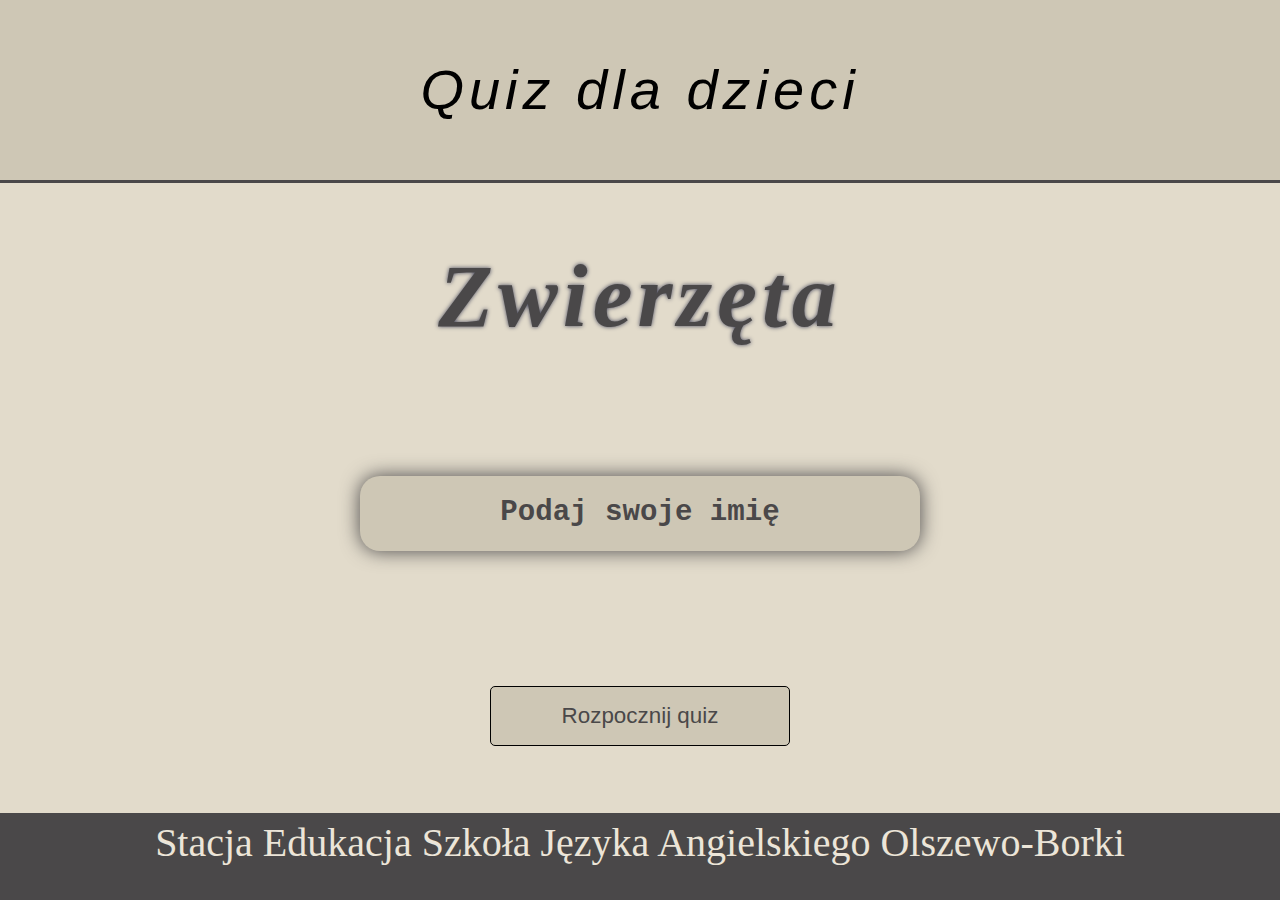
==== index.html @ 6860eb49 "first commit" ====
<!DOCTYPE html>
<html lang="pl">
  <head>
    <meta charset="UTF-8" />
    <meta name="viewport" content="width=device-width, initial-scale=1.0" />
    <title>Quiz dla Dzieci</title>
    <link rel="stylesheet" href="reset.css" />
    <link rel="stylesheet" href="styl.css" />
    <link rel="shortcut icon" href="logo.jpg" type="image/x-icon" />
  </head>
  <body>
    <header>
      <button id="wynikiPrzycisk" style="display: none">
        Jestem nauczycielem
      </button>
      <!-- W przyszlosci mozna dodac ze kazda literka kolorowa  -->
      <h1 id="noneH1">Quiz dla dzieci</h1>
    </header>
    <main class="quiz">
      <div id="none" class="quiz quiz__page">
        <h2 class="quiz__page--h2">Zwierzęta</h2>
      </div>
      <div id="podanie-nazwy" class="quiz quiz__input">
        <input
          type="text"
          id="nazwa"
          class="quiz__input quiz__input--text"
          placeholder="Podaj swoje imię"
        />

        <button id="start" class="quiz__input quiz__input--start">
          Rozpocznij quiz
        </button>
      </div>
      <footer id="noneFooter" class="quiz__footer">
        <p class="quiz__footer--content">
          Stacja Edukacja Szkoła Języka Angielskiego Olszewo-Borki
        </p>
      </footer>
      <!-- class unactive active!!! -->
      <!-- line 44 -->
      <section id="qsANDas" class="questionsANDanswers" style="display: none">
        <div class="quiz__question" style="display: none">
          <div id="timer">00:00</div>
          <h2 class="quiz__question quiz__question--content" id="pytanie">
            Pytanie
          </h2>
          <div class="img">
            <img id="zwierzeta" src="img/1.jpg" />
          </div>
          <div class="quiz__answers">
            <button class="quiz__answers quiz__answers--answer">odp1</button>
            <button class="quiz__answers quiz__answers--answer">odp2</button>
            <button class="quiz__answers quiz__answers--answer">odp3</button>
          </div>
          <div class="strzalka">
            <button id="nastepne">NEXT</button>
          </div>
          <button id="zobacz-wyniki" style="display: none">
            Zobacz wyniki
          </button>
        </div>
        <div id="wynik">
          <img src="" alt="" id="obrazek_wynik" />
          <p class="wynik__text"></p>
        </div>
      </section>
    </main>
    <script src="script.js"></script>
  </body>
</html>
---- styl.css ----
:root {
  --color1: #4a4849;
  --color2: #f3f1e4;
  --color3: #ece5d8;
  --color4: #e2dbcb;
  --color5: #cec7b5;
}

body,
html {
  overflow-x: hidden;
  /* background-color: rgb(189, 189, 189); */
  height: 100%;
  min-height: 100vh;
}
header {
  display: flex;
  justify-content: center;
  align-items: center;
  flex-direction: column;
  border-bottom: 3px #4a4849 solid;
}
header h1 {
  display: flex;
  justify-content: center;
  align-items: center;
  background-color: var(--color5);
  width: 100%;
  height: 20vh;
  font-style: italic;
  font-family: "Lucida Sans", "Lucida Sans Regular", "Lucida Grande",
    "Lucida Sans Unicode", Geneva, Verdana, sans-serif;
  font-weight: 500;
  font-size: 1.5em;
  text-align: center;
  @media (min-width: 1000px) {
    letter-spacing: 5px;
    font-size: 3.5em;
  }
  @media (min-width: 1500px) {
    font-size: 3.3em;
  }
}
#wynikiPrzycisk {
  display: flex;
  align-self: flex-start;
}

.quiz__page--h2 {
  color: var(--color1);
  text-align: center;
  font-style: italic;
  font-family: serif;
  font-size: 4em;
  font-weight: 700;
  width: 100%;
  text-shadow: 0 0 4px rgba(66, 68, 90, 1);
  @media (min-width: 1000px) {
    letter-spacing: 5px;
    font-size: 8em;
  }
  @media (min-width: 1500px) {
    font-size: 13em;
  }
}

.quiz__page {
  display: flex;
  justify-content: center;
  align-items: center;
  flex-direction: column;
  background-color: var(--color4);
  height: 25vh;
  @media (min-width: 1000px) {
    font-size: 0.7em;
  }
}

.quiz__input {
  display: flex;
  justify-content: space-around;
  align-items: center;
  flex-direction: column;
  background-color: var(--color4);
  height: 45vh;
  @media (min-width: 1000px) {
    font-size: 0.7em;
  }
  @media (min-width: 1500px) {
    font-size: 1.1em;
  }
}

.quiz__input--text {
  background-color: var(--color5);
  border-radius: 20px;
  width: 250px;
  font-size: 1.3em;
  height: 75px;
  padding: 0 30px;
  border: none;
  -webkit-box-shadow: 0 0 19px 0 rgba(74, 72, 73, 1);
  -moz-box-shadow: 0 0 19px 0 rgba(74, 72, 73, 1);
  box-shadow: 0 0 19px 0 rgba(74, 72, 73, 1);
  @media (min-width: 1000px) {
    width: 500px;
    font-size: 2em;
  }
  @media (min-width: 1500px) {
    padding: 0 50px;
    width: 700px;
  }
}

.quiz__input--text::placeholder {
  text-align: center;
  font-size: 1.6em;
  color: var(--color1);
  font-weight: 600;
  font-family: monospace;
}

.quiz__input--start {
  width: 150px;
  height: 60px;
  background-color: var(--color5);
  color: var(--color1);
  border: solid 1px black;
  padding: 0px 20px;
  font-size: 1.2em;
  color: #4a4849;
  font-family: "Gill Sans", "Gill Sans MT", Calibri, "Trebuchet MS", sans-serif;
  cursor: pointer;
  border-radius: 5px;
  transition: transform 0.2s, box-shadow 0.2s;
  @media (min-width: 1000px) {
    width: 300px;
    font-size: 2em;
  }
  @media (min-width: 1500px) {
    width: 400px;
  }
}

.quiz__input--start:hover {
  transform: scale(1.1);
  @media (min-width: 1000px) {
    transform: scale(1.5);
  }
}

.quiz__footer {
  height: 10vh;
  background-color: var(--color1);
}

.quiz__footer--content {
  color: var(--color3);
  padding-top: 10px;
  font-size: 1.3em;
  text-align: center;
  @media (min-width: 1000px) {
    font-size: 2.5em;
  }
  @media (min-width: 1500px) {
    font-size: 4em;
  }
}

/* QUESIONS &&& ANSWERS */

.quiz__question {
  display: flex;
  justify-content: center;
  align-items: center;
  flex-direction: column;
}
.questionsANDanswers {
  height: 100vh;
  background-color: var(--color3);
}

.quiz__question--content {
  width: 100%;
  font-size: 2.3em;
  color: var(--color1);
  font-weight: 600;
  text-align: center;
  font-family: "Segoe UI", Tahoma, Geneva, Verdana, sans-serif;
  background-color: var(--color5);
  padding: 20px 20px;
  margin-bottom: 20px;
  border-bottom: 3px #4a4849 solid;
  @media (min-width: 1000px) {
    font-size: 3.6em;
  }
  @media (min-width: 1500px) {
    font-size: 4.3em;
  }
}
.img #zwierzeta {
  width: 100%;
  height: 300px;
  @media (min-width: 1000px) {
    width: 500px;
    height: 400px;
  }
  @media (min-width: 1500px) {
    width: 700px;
    height: 430px;
  }
}

.quiz__answers {
  width: 100%;
  display: flex;
  justify-content: center;
  align-items: center;
  flex-direction: column;
  background-color: var(--color5);
  margin-top: 20px;
  @media (min-width: 1000px) {
    font-size: 10em;
    display: flex;
    justify-content: center;
    align-items: center;
    flex-direction: row;
    height: 170px;
  }
}
.odpowiedzi {
  color: var(--color1);
  width: 300px;
  height: 30px;
  margin: 5px;
  background-color: var(--color2);
  border: 1px solid #4a4849;
  border-radius: 7px;
  @media (min-width: 1000px) {
    font-size: 0.2em;
    height: 75px;
    margin: 20px;
  }
  @media (min-width: 1500px) {
    font-size: 0.3em;
    width: 400px;
    height: 100px;
    margin: 50px;
  }
}
.odpowiedzi:hover {
  @media (min-width: 1500px) {
    background-color: var(--color1);
    color: var(--color2);
    transition: all 0.2s ease;
  }
}
.strzalka {
  width: 100%;
  display: flex;
  justify-content: flex-end;
  margin-right: 13px;
  margin-top: 13px;
}

#nastepne {
  width: 150px;
  height: 25px;
  background-color: var(--color1);
  color: white;
  border: 2px solid black;
  border-top-right-radius: 100px;
  border-bottom-right-radius: 100px;
  font-size: 1.4em;
  text-align: center;
  display: flex;
  justify-content: center;
  align-items: center;
  @media (min-width: 1000px) {
    margin-left: 880px;
    font-size: 1.6em;
    color: var(--color2);
    height: 50px;
  }
  @media (min-width: 1500px) {
    font-size: 2em;
    margin: 20px 0;
    width: 300px;
  }
}
#zobacz-wyniki {
  display: flex;
  justify-content: center;
  align-items: center;
  margin-top: 70px;
  height: 50px;
  width: 200px;
  border: 2px solid black;
  background-color: var(--color1);
  color: var(--color3);
  font-weight: 600;
}

.wynik__text {
  margin-top: 50px;
  font-style: italic;
  font-family: Arial, Helvetica, sans-serif;
  font-size: 2em;
}
#wynik {
  display: flex;
  justify-content: center;
  align-items: center;
  flex-direction: column;
  margin-top: 100px;
}
#obrazek_wynik {
  width: 100px;
  height: 100px;
}

.poprawne {
  background-color: rgb(112, 207, 112);
}
.niepoprawne {
  background-color: rgb(222, 110, 110);
}

.tabelka__wyniki {
  background-color: #fff;
  margin: 0 auto;
  width: 50%;
}

.php_tableka {
  width: 100%;
  border-collapse: collapse;
}

.php_tableka th,
.php_tableka td {
  border: 1px solid var(--color1);
  padding: 8px;
  text-align: center;
}

.php_tableka th {
  background-color: var(--color3);
}
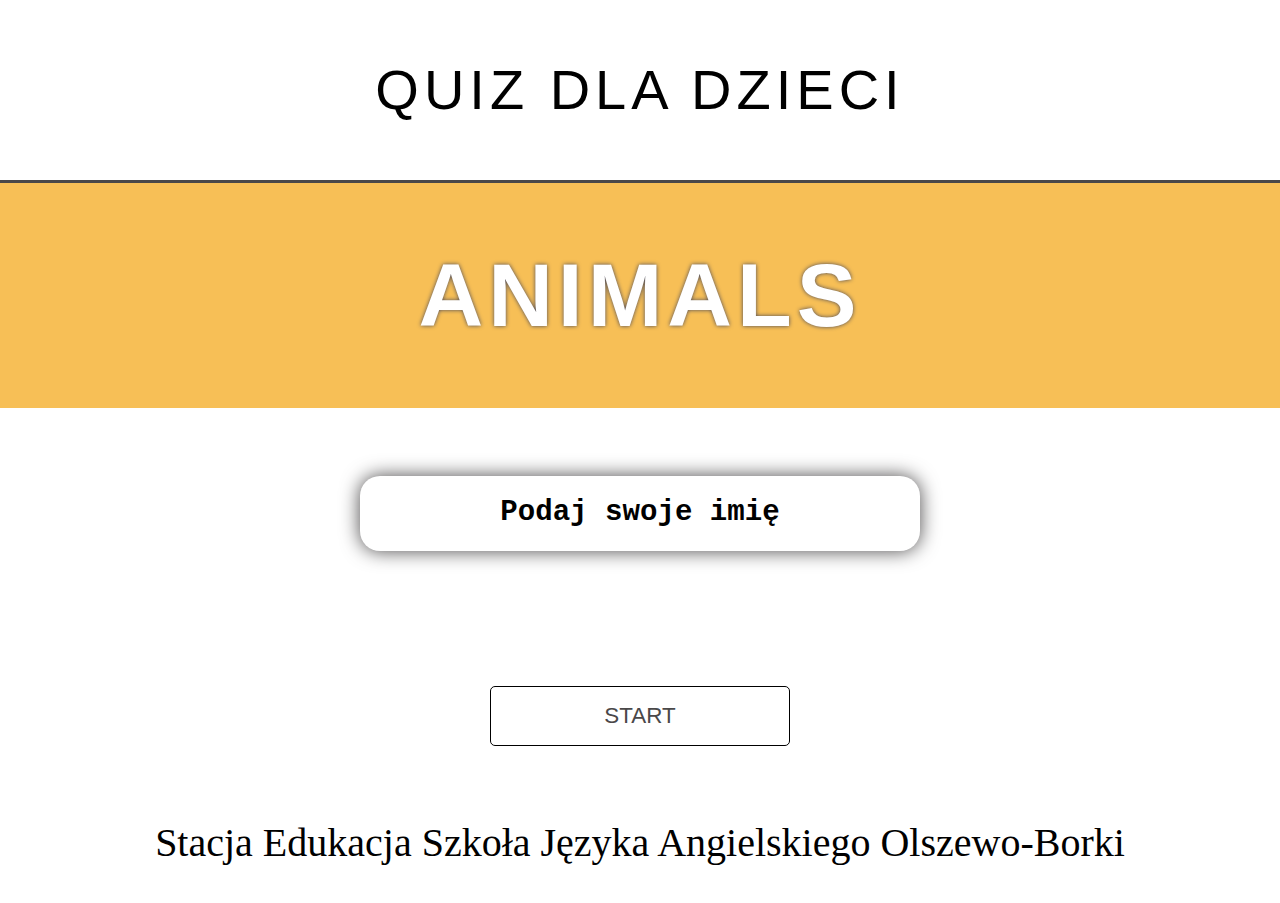
==== commit 9deea6b7: "New website look" ====
--- a/index.html
+++ b/index.html
@@ -10,27 +10,25 @@
   </head>
   <body>
     <header>
-      <button id="wynikiPrzycisk" style="display: none">
-        Jestem nauczycielem
+      <button id="resultsButton" style="display: none">
+        <a href="teacher.html">Jestem Nauczycielem</a>
       </button>
       <!-- W przyszlosci mozna dodac ze kazda literka kolorowa  -->
-      <h1 id="noneH1">Quiz dla dzieci</h1>
+      <h1 id="noneH1">QUIZ DLA DZIECI</h1>
     </header>
     <main class="quiz">
       <div id="none" class="quiz quiz__page">
-        <h2 class="quiz__page--h2">Zwierzęta</h2>
+        <h2 class="quiz__page--h2">ANIMALS</h2>
       </div>
-      <div id="podanie-nazwy" class="quiz quiz__input">
+      <div id="name-input" class="quiz quiz__input">
         <input
           type="text"
-          id="nazwa"
+          id="name"
           class="quiz__input quiz__input--text"
           placeholder="Podaj swoje imię"
         />
 
-        <button id="start" class="quiz__input quiz__input--start">
-          Rozpocznij quiz
-        </button>
+        <button id="start" class="quiz__input quiz__input--start">START</button>
       </div>
       <footer id="noneFooter" class="quiz__footer">
         <p class="quiz__footer--content">
@@ -46,23 +44,21 @@
             Pytanie
           </h2>
           <div class="img">
-            <img id="zwierzeta" src="img/1.jpg" />
+            <img id="animals" src="img/1.jpg" />
           </div>
           <div class="quiz__answers">
             <button class="quiz__answers quiz__answers--answer">odp1</button>
             <button class="quiz__answers quiz__answers--answer">odp2</button>
             <button class="quiz__answers quiz__answers--answer">odp3</button>
           </div>
-          <div class="strzalka">
-            <button id="nastepne">NEXT</button>
+          <div class="arrow">
+            <button id="qsNext">NEXT</button>
           </div>
-          <button id="zobacz-wyniki" style="display: none">
-            Zobacz wyniki
-          </button>
+          <button id="see-results" style="display: none">Zobacz wyniki</button>
         </div>
-        <div id="wynik">
-          <img src="" alt="" id="obrazek_wynik" />
-          <p class="wynik__text"></p>
+        <div id="result">
+          <img src="" alt="" id="result-image" />
+          <p class="result-text"></p>
         </div>
       </section>
     </main>
--- a/styl.css
+++ b/styl.css
@@ -1,9 +1,9 @@
 :root {
-  --color1: #4a4849;
-  --color2: #f3f1e4;
-  --color3: #ece5d8;
-  --color4: #e2dbcb;
-  --color5: #cec7b5;
+  --color1: white;
+  --color2: rgb(238, 185, 86);
+  --color3: rgb(35, 34, 34);
+  --color4: blue;
+  --color5: pink;
 }
 
 body,
@@ -24,10 +24,9 @@
   display: flex;
   justify-content: center;
   align-items: center;
-  background-color: var(--color5);
+  background-color: var(--color1);
   width: 100%;
   height: 20vh;
-  font-style: italic;
   font-family: "Lucida Sans", "Lucida Sans Regular", "Lucida Grande",
     "Lucida Sans Unicode", Geneva, Verdana, sans-serif;
   font-weight: 500;
@@ -41,16 +40,16 @@
     font-size: 3.3em;
   }
 }
-#wynikiPrzycisk {
+#resultsButton {
   display: flex;
   align-self: flex-start;
 }
 
 .quiz__page--h2 {
-  color: var(--color1);
-  text-align: center;
-  font-style: italic;
-  font-family: serif;
+  /* LINE 49 brak var */
+  color: white;
+  text-align: center;
+  font-family: sans-serif;
   font-size: 4em;
   font-weight: 700;
   width: 100%;
@@ -69,7 +68,7 @@
   justify-content: center;
   align-items: center;
   flex-direction: column;
-  background-color: var(--color4);
+  background-color: rgb(247, 191, 86);
   height: 25vh;
   @media (min-width: 1000px) {
     font-size: 0.7em;
@@ -81,7 +80,7 @@
   justify-content: space-around;
   align-items: center;
   flex-direction: column;
-  background-color: var(--color4);
+  background-color: var(--color1);
   height: 45vh;
   @media (min-width: 1000px) {
     font-size: 0.7em;
@@ -92,7 +91,7 @@
 }
 
 .quiz__input--text {
-  background-color: var(--color5);
+  background-color: var(--color1);
   border-radius: 20px;
   width: 250px;
   font-size: 1.3em;
@@ -115,7 +114,8 @@
 .quiz__input--text::placeholder {
   text-align: center;
   font-size: 1.6em;
-  color: var(--color1);
+  /* LINE 117 var */
+  color: black;
   font-weight: 600;
   font-family: monospace;
 }
@@ -123,7 +123,7 @@
 .quiz__input--start {
   width: 150px;
   height: 60px;
-  background-color: var(--color5);
+  background-color: var(--color1);
   color: var(--color1);
   border: solid 1px black;
   padding: 0px 20px;
@@ -155,7 +155,8 @@
 }
 
 .quiz__footer--content {
-  color: var(--color3);
+  /* LINE 157 var  */
+  color: black;
   padding-top: 10px;
   font-size: 1.3em;
   text-align: center;
@@ -177,17 +178,17 @@
 }
 .questionsANDanswers {
   height: 100vh;
-  background-color: var(--color3);
+  background-color: var(--color1);
 }
 
 .quiz__question--content {
   width: 100%;
   font-size: 2.3em;
-  color: var(--color1);
+  color: black;
   font-weight: 600;
   text-align: center;
   font-family: "Segoe UI", Tahoma, Geneva, Verdana, sans-serif;
-  background-color: var(--color5);
+  background-color: var(--color2);
   padding: 20px 20px;
   margin-bottom: 20px;
   border-bottom: 3px #4a4849 solid;
@@ -198,7 +199,7 @@
     font-size: 4.3em;
   }
 }
-.img #zwierzeta {
+.img #animals {
   width: 100%;
   height: 300px;
   @media (min-width: 1000px) {
@@ -217,7 +218,7 @@
   justify-content: center;
   align-items: center;
   flex-direction: column;
-  background-color: var(--color5);
+  background-color: var(--color2);
   margin-top: 20px;
   @media (min-width: 1000px) {
     font-size: 10em;
@@ -228,12 +229,12 @@
     height: 170px;
   }
 }
-.odpowiedzi {
-  color: var(--color1);
+.answers {
+  color: var(--color3);
   width: 300px;
   height: 30px;
   margin: 5px;
-  background-color: var(--color2);
+  background-color: var(--color1);
   border: 1px solid #4a4849;
   border-radius: 7px;
   @media (min-width: 1000px) {
@@ -248,14 +249,15 @@
     margin: 50px;
   }
 }
-.odpowiedzi:hover {
-  @media (min-width: 1500px) {
-    background-color: var(--color1);
-    color: var(--color2);
+.answers:hover {
+  /* LINE 253 DO OGATNIECI HOVER */
+  @media (min-width: 1500px) {
+    background-color: var(--color3);
+    color: var(--color1);
     transition: all 0.2s ease;
   }
 }
-.strzalka {
+.arrow {
   width: 100%;
   display: flex;
   justify-content: flex-end;
@@ -263,11 +265,11 @@
   margin-top: 13px;
 }
 
-#nastepne {
+#qsNext {
   width: 150px;
   height: 25px;
-  background-color: var(--color1);
-  color: white;
+  background-color: var(--color2);
+  color: black;
   border: 2px solid black;
   border-top-right-radius: 100px;
   border-bottom-right-radius: 100px;
@@ -279,7 +281,6 @@
   @media (min-width: 1000px) {
     margin-left: 880px;
     font-size: 1.6em;
-    color: var(--color2);
     height: 50px;
   }
   @media (min-width: 1500px) {
@@ -288,7 +289,7 @@
     width: 300px;
   }
 }
-#zobacz-wyniki {
+#see-results {
   display: flex;
   justify-content: center;
   align-items: center;
@@ -301,49 +302,91 @@
   font-weight: 600;
 }
 
-.wynik__text {
+.result-text {
   margin-top: 50px;
-  font-style: italic;
   font-family: Arial, Helvetica, sans-serif;
   font-size: 2em;
 }
-#wynik {
+#result {
   display: flex;
   justify-content: center;
   align-items: center;
   flex-direction: column;
   margin-top: 100px;
 }
-#obrazek_wynik {
+#result-image {
   width: 100px;
   height: 100px;
 }
 
-.poprawne {
+.correct {
   background-color: rgb(112, 207, 112);
 }
-.niepoprawne {
+.incorrect {
   background-color: rgb(222, 110, 110);
 }
 
-.tabelka__wyniki {
+.results_table {
   background-color: #fff;
   margin: 0 auto;
   width: 50%;
 }
 
-.php_tableka {
+.php_table {
   width: 100%;
   border-collapse: collapse;
 }
 
-.php_tableka th,
-.php_tableka td {
-  border: 1px solid var(--color1);
+.php_table th,
+.php_table td {
+  border: 1px solid var(--color3);
   padding: 8px;
   text-align: center;
 }
 
-.php_tableka th {
-  background-color: var(--color3);
-}
+.php_table th {
+  background-color: var(--color2);
+}
+
+/*  TEACHER PAGE */
+
+.teacher {
+  display: flex;
+  justify-content: center;
+  align-items: center;
+  flex-direction: column;
+  background-color: var(--color1);
+  color: var(--color2);
+  width: 100%;
+  height: 100vh;
+}
+.teacher__page--password input {
+  background-color: var(--color2);
+  width: 250px;
+  height: 35px;
+  border: 2px solid black;
+  border-radius: 5px;
+}
+.teacher__page--password input::placeholder {
+  font-size: 1.4em;
+  color: var(--color1);
+  text-align: center;
+}
+
+.teacher__page--button {
+  margin-top: 50px;
+  width: 150px;
+  height: 25px;
+  background-color: var(--color2);
+}
+
+.teacher__delete {
+  background-color: var(--color1);
+  display: flex;
+  justify-content: center;
+  align-items: center;
+  flex-direction: column;
+}
+.teacher__delete--th {
+  background-color: var(--color2);
+}
